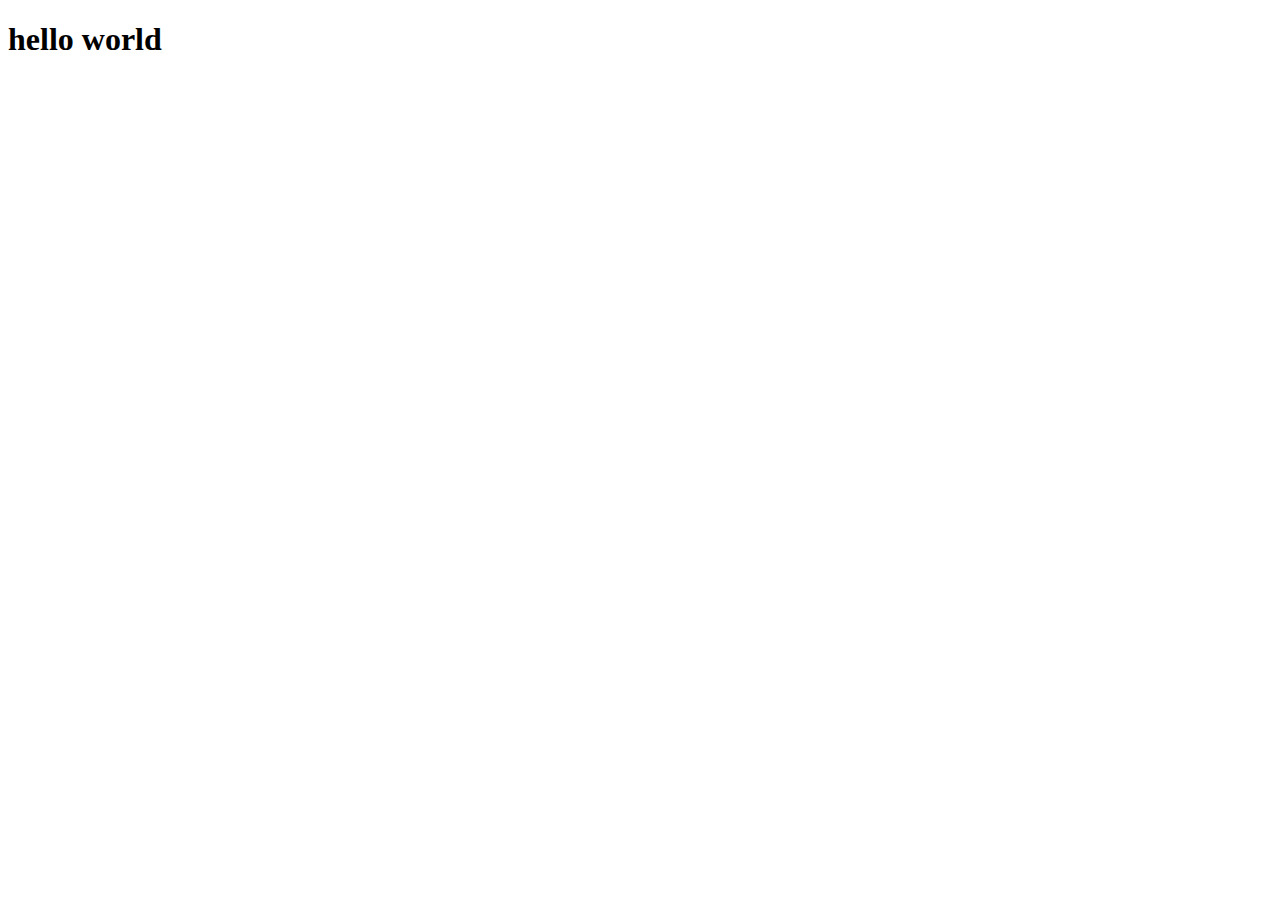
==== index.html @ bf7282d1 "poem" ====
<!DOCTYPE html>
<html lang="en">
<head>
    <meta charset="UTF-8">
    <meta name="viewport" content="width=device-width, initial-scale=1.0">
    <title>Document</title>
</head>
<body>
    <h1>hello world
        
    </h1>
</body>
</html>
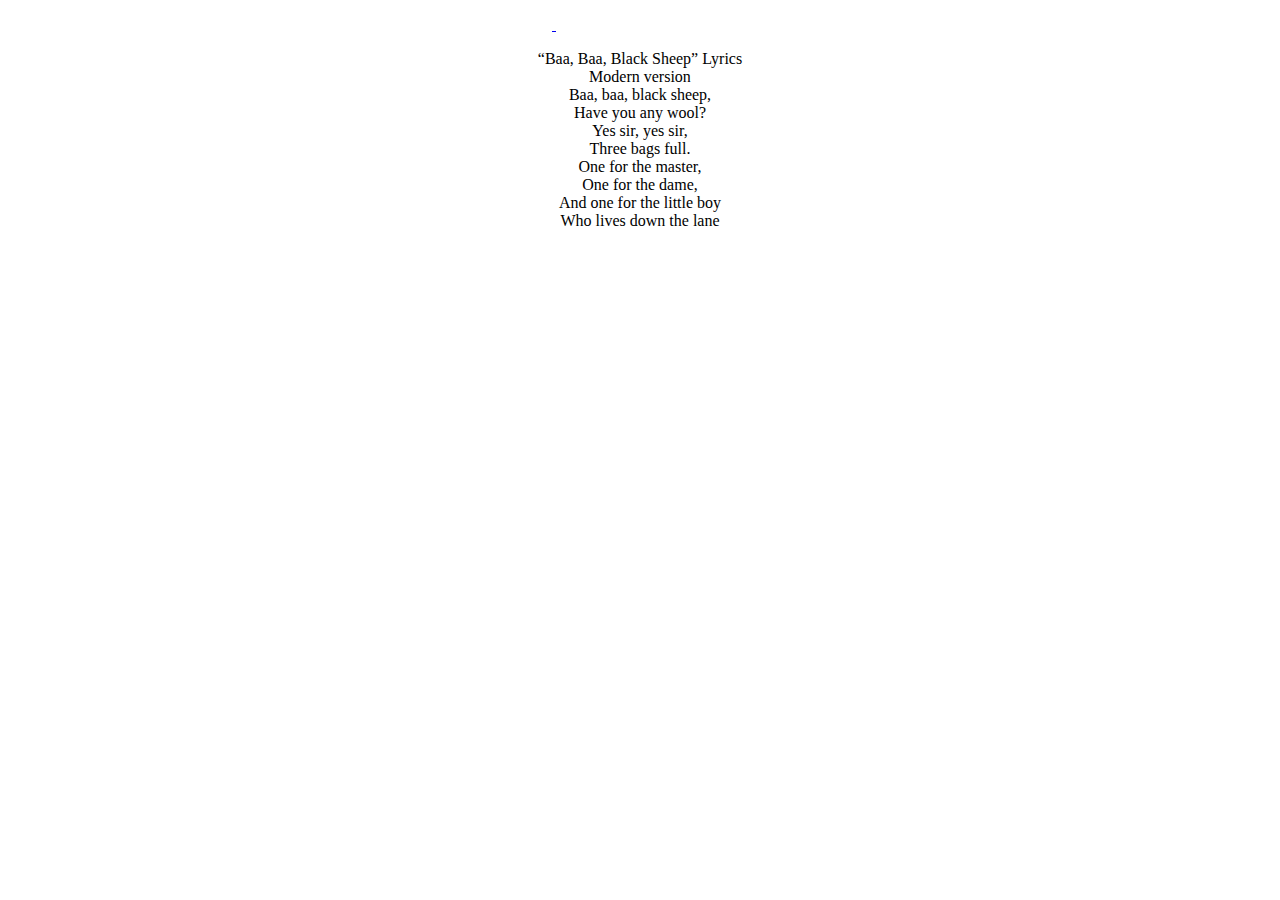
==== commit fb6baad5: "poem" ====
--- a/index.html
+++ b/index.html
@@ -1,13 +1,44 @@
 <!DOCTYPE html>
 <html lang="en">
+
 <head>
     <meta charset="UTF-8">
     <meta name="viewport" content="width=device-width, initial-scale=1.0">
-    <title>Document</title>
+    <title>Poems</title>
+    <link rel="stylesheet" href="style.css">
 </head>
+
 <body>
-    <h1>hello world
-        
-    </h1>
+    <div>
+        <ul>
+            <li><a href="./p1.PNG"> <img
+                        src="https://raw.githubusercontent.com/anfalzuberi/poem12345/919600b073d157f64832c8a966b9400a2e51fc73/p1.PNG"
+                        alt=""> </a></li>
+            <li><a href=""></a> <img
+                    src="https://raw.githubusercontent.com/anfalzuberi/poem12345/919600b073d157f64832c8a966b9400a2e51fc73/p2.PNG"
+                    alt=""> </li>
+            <li> <a href=""> <img
+                        src="https://raw.githubusercontent.com/anfalzuberi/poem12345/919600b073d157f64832c8a966b9400a2e51fc73/p3.PNG"
+                        alt=""></a></li>
+            <li><a href=""> <img
+                        src="https://raw.githubusercontent.com/anfalzuberi/poem12345/919600b073d157f64832c8a966b9400a2e51fc73/p4.PNG"
+                        alt=""></a></li>
+            <li><a href=""> <img
+                        src="https://raw.githubusercontent.com/anfalzuberi/poem12345/919600b073d157f64832c8a966b9400a2e51fc73/p4.PNG"
+                        alt=""></a></li>
+        </ul>
+        <p> “Baa, Baa, Black Sheep” Lyrics <br>
+            Modern version <br>
+            Baa, baa, black sheep,<br>
+            Have you any wool?<br>
+            Yes sir, yes sir,<br>
+            Three bags full. <br>
+            One for the master, <br>
+            One for the dame, <br>
+            And one for the little boy <br>
+            Who lives down the lane </p>
+
+    </div>
 </body>
+
 </html>--- a/style.css
+++ b/style.css
@@ -0,0 +1,7 @@
+li{
+    display: inline;
+    margin: 25px ;
+}
+body{
+    text-align: center;
+}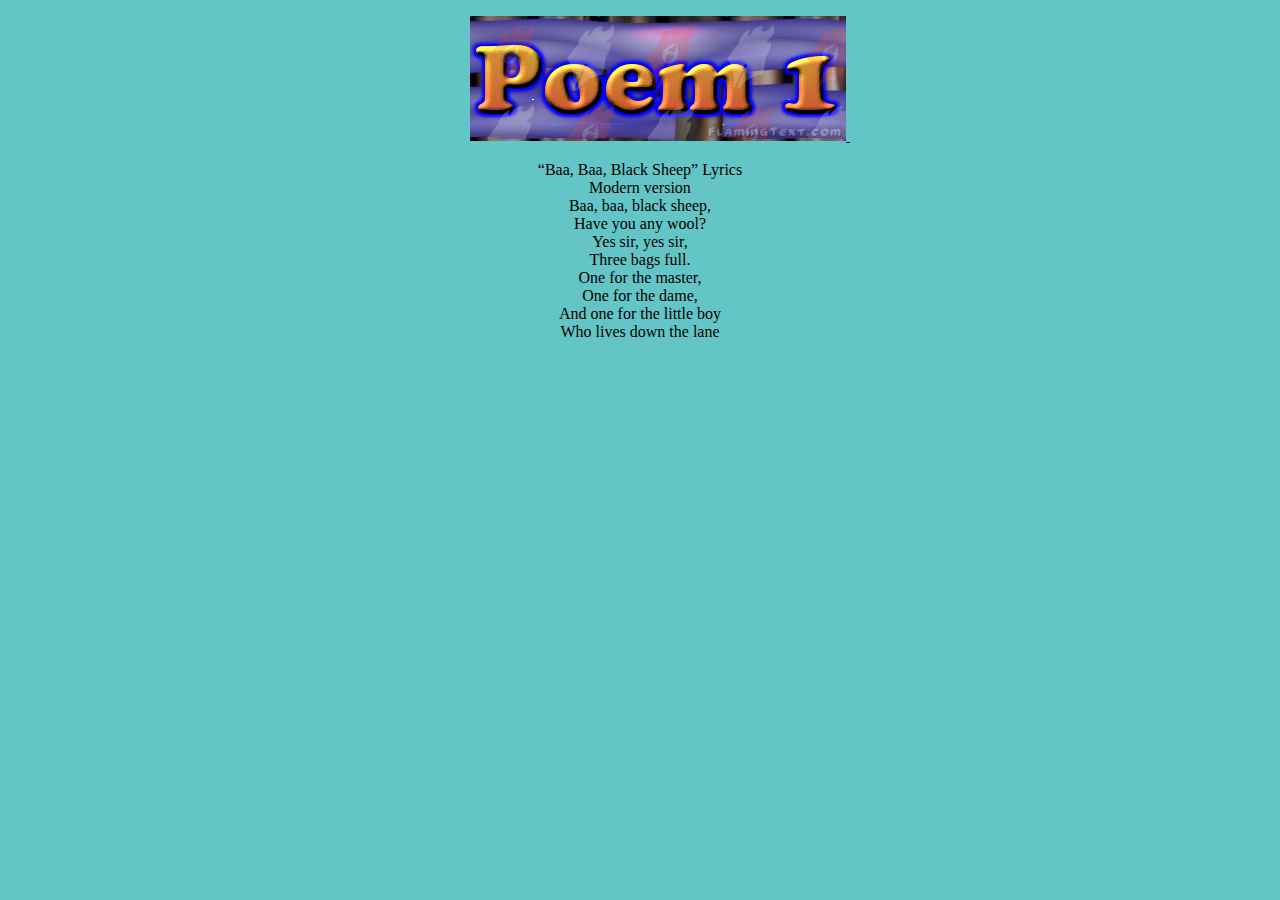
==== commit dcb70db2: "poem" ====
--- a/index.html
+++ b/index.html
@@ -8,14 +8,15 @@
     <link rel="stylesheet" href="style.css">
 </head>
 
-<body>
-    <div>
+<body class="poem1">
+    <div class="poem1">
         <ul>
-            <li><a href="./p1.PNG"> <img
-                        src="https://raw.githubusercontent.com/anfalzuberi/poem12345/919600b073d157f64832c8a966b9400a2e51fc73/p1.PNG"
-                        alt=""> </a></li>
-            <li><a href=""></a> <img
-                    src="https://raw.githubusercontent.com/anfalzuberi/poem12345/919600b073d157f64832c8a966b9400a2e51fc73/p2.PNG"
+            <li class="poem1"><a href="./poem2.html"> <img
+                        src="./asset/poem1.png"
+                        alt="imge not find"> </a></li>
+                        <a href="./poem2.html"> <img src="./poem2.html" alt=""></a>
+            <!-- <li class="imge2"><a href=""></a> <img
+                    src="https://de23-engine.flamingtext.com/netfu/tmp28003/coollogo_com-6882105.png"
                     alt=""> </li>
             <li> <a href=""> <img
                         src="https://raw.githubusercontent.com/anfalzuberi/poem12345/919600b073d157f64832c8a966b9400a2e51fc73/p3.PNG"
@@ -25,7 +26,7 @@
                         alt=""></a></li>
             <li><a href=""> <img
                         src="https://raw.githubusercontent.com/anfalzuberi/poem12345/919600b073d157f64832c8a966b9400a2e51fc73/p4.PNG"
-                        alt=""></a></li>
+                        alt=""></a></li> -->
         </ul>
         <p> “Baa, Baa, Black Sheep” Lyrics <br>
             Modern version <br>
--- a/style.css
+++ b/style.css
@@ -4,4 +4,8 @@
 }
 body{
     text-align: center;
-}+
+}
+.poem1{
+    background-color: #63c5c5;
+}
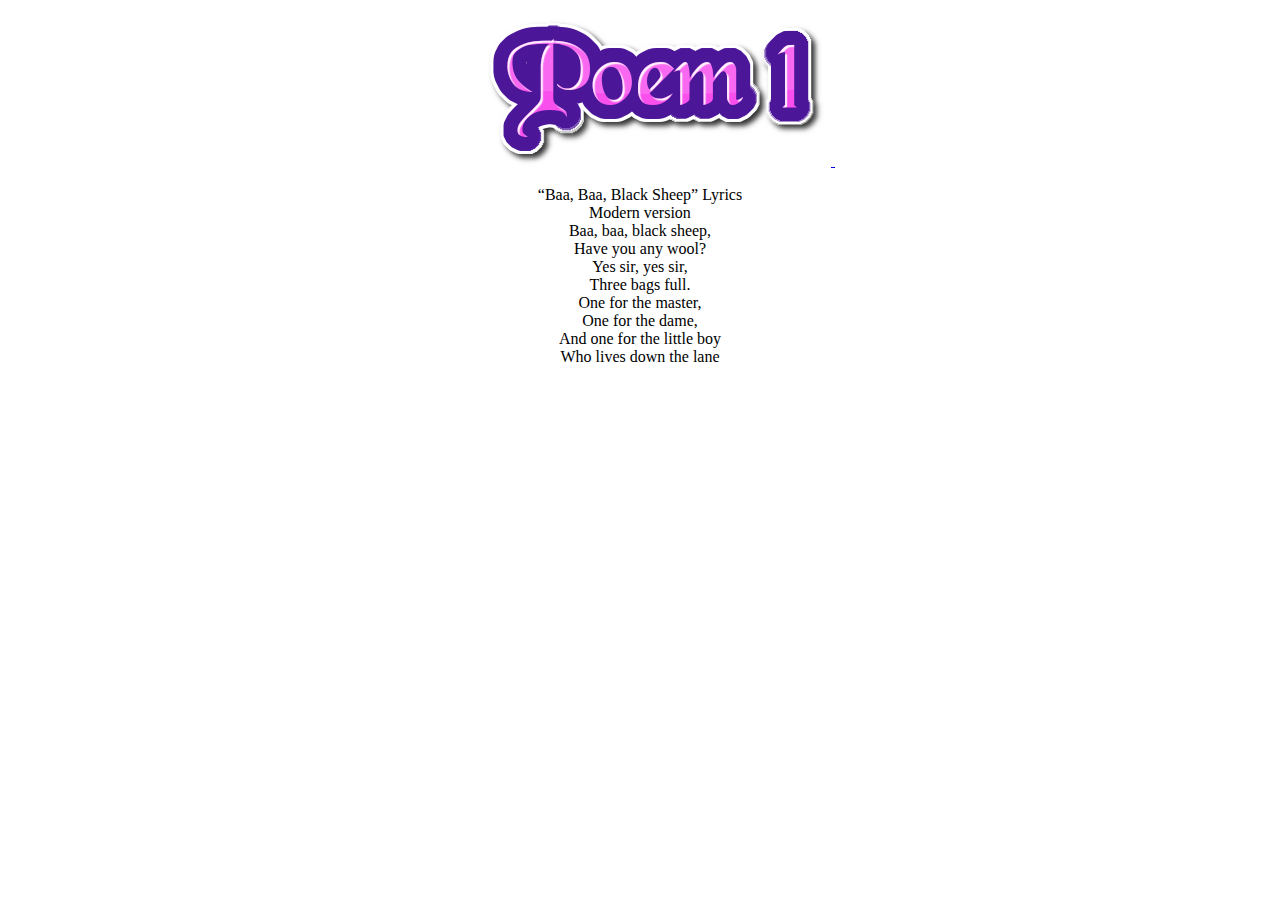
==== commit c8046374: "git committed main" ====
--- a/index.html
+++ b/index.html
@@ -11,14 +11,10 @@
 <body class="poem1">
     <div class="poem1">
         <ul>
-            <li class="poem1"><a href="./poem2.html"> <img
-                        src="./asset/poem1.png"
-                        alt="imge not find"> </a></li>
-                        <a href="./poem2.html"> <img src="./poem2.html" alt=""></a>
-            <!-- <li class="imge2"><a href=""></a> <img
-                    src="https://de23-engine.flamingtext.com/netfu/tmp28003/coollogo_com-6882105.png"
-                    alt=""> </li>
-            <li> <a href=""> <img
+            <li class="poem1"><a href="./poem2.html"> <img src="./asset/poem1.png" alt="imge not find"> </a></li>
+            <a href="./poem2.html"> <img src="./poem2.html" alt=""></a>
+           
+            <!-- <li> <a href=""> <img
                         src="https://raw.githubusercontent.com/anfalzuberi/poem12345/919600b073d157f64832c8a966b9400a2e51fc73/p3.PNG"
                         alt=""></a></li>
             <li><a href=""> <img
--- a/style.css
+++ b/style.css
@@ -6,6 +6,7 @@
     text-align: center;
 
 }
-.poem1{
-    background-color: #63c5c5;
+.poem{
+    padding: 100px 100px;
+    
 }
